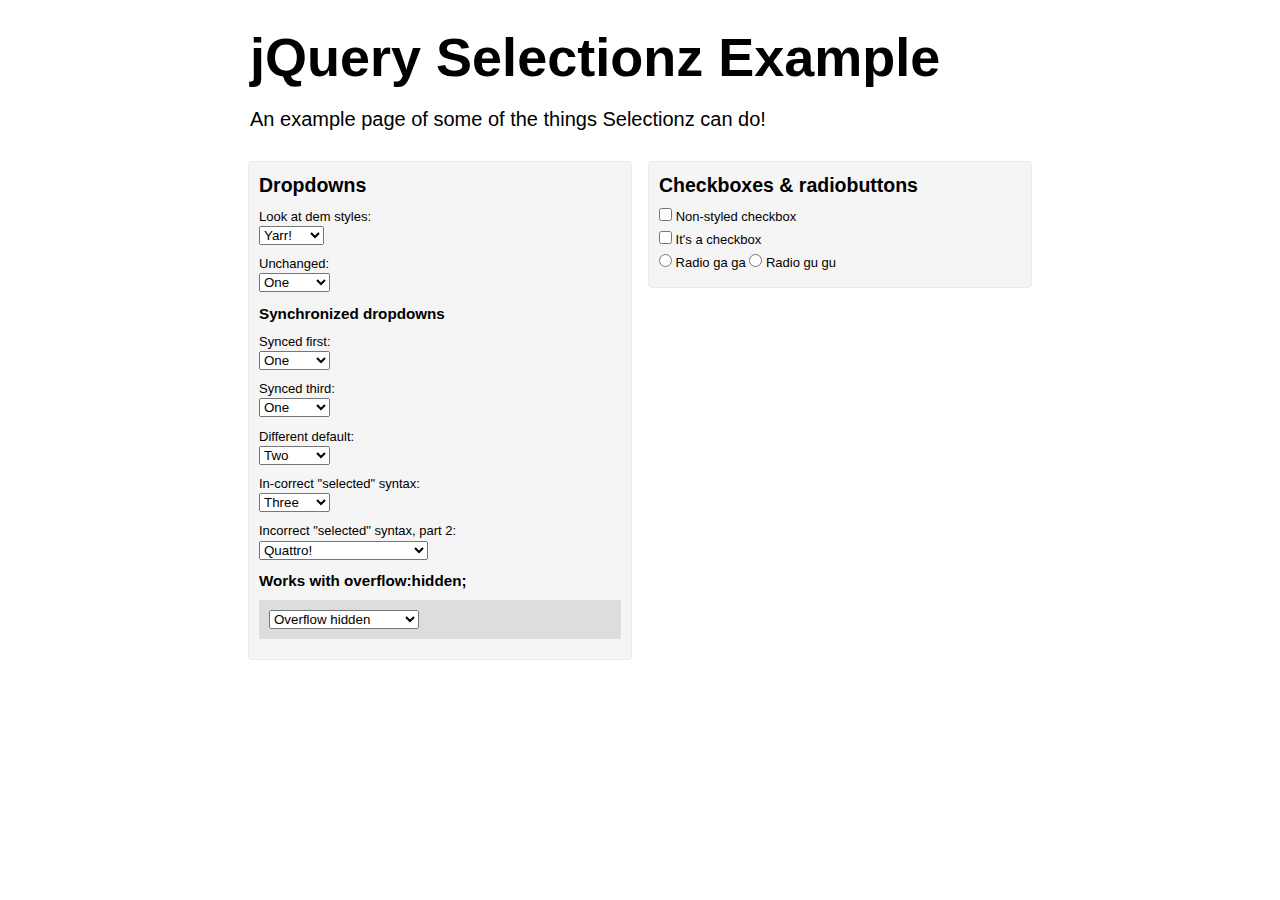
==== example.html @ 42df34ae "Add a lengthier README" ====
<!DOCTYPE html>
<html>
<head>
    <meta charset="utf-8" />
    <title>jQuery Selectionz Examples</title>

    <style type="text/css">
        * { margin:0; padding:0; outline:0; }
        body {
            font:13px/1.4 'Helvetica Neue', sans-serif;
            margin:10px auto;
            width:800px;
        }
        h1 {
            font-size:54px;
            font-weight:700;
            margin:0 0 9px;
        }
        h2, h3 {
            margin:0 0 9px;
        }
        .lead {
            font-size:20px;
            font-weight:300;
            margin-bottom:18px;
        }
        .dropdowns div {
            margin:0 0 10px;
        }
        .checks-radios div {
            margin:0 0 5px;
        }
        .col {
            float:left;
            margin:0 1%;
            width:48%;
        }

        .wrap {
            padding:10px;
        }
        .box {
            background:#f5f5f5;
            border:1px solid #e9e9e9;
            border-radius:4px;
        }
    </style>

    <link rel="stylesheet" type="text/css" href="jquery.selectionz.css" />

</head>
<body>
    <div class="wrap">
        <h1>jQuery Selectionz Example</h1>
        <p class="lead">An example page of some of the things Selectionz can do!</p>
    </div>

    <div class="col dropdowns">
        <div class="wrap box">

            <h2>Dropdowns</h2>

            <div>
                <p>Look at dem styles:</p>
                <select name="select-nosync" class="example2">
                    <option value="One">Yarr!</option>
                    <option value="Two">Ninjas</option>
                    <option value="Three">Vikings</option>
                </select>
            </div>

            <div>
                <p>Unchanged:</p>
                <select name="select">
                    <option value="One">One</option>
                    <option value="Two">Two</option>
                    <option value="Three">Three</option>
                    <option value="four">Quattro!</option>
                </select>
            </div>

            <h3>Synchronized dropdowns</h3>

            <div>
                <p>Synced first:</p>
                <select name="select-1" class="example">
                    <option value="One">One</option>
                    <option value="Two">Two</option>
                    <option value="Three">Three</option>
                    <option value="four">Quattro!</option>
                </select>
            </div>

            <div>
                <p>Synced third:</p>
                <select name="select-2" class="example">
                    <option value="One">One</option>
                    <option value="Two">Two</option>
                    <option value="Three">Three</option>
                    <option value="four">Quattro!</option>
                </select>
            </div>

            <div>
                <p>Different default:</p>
                <select name="select-3" class="example">
                    <option value="One">One</option>
                    <option value="Two" selected="selected">Two</option>
                    <option value="Three">Three</option>
                    <option value="four">Quattro!</option>
                </select>
            </div>

            <div>
                <p>In-correct "selected" syntax:</p>
                <select name="select-4" class="example">
                    <option value="One">One</option>
                    <option value="Two">Two</option>
                    <option value="Three" selected="true">Three</option>
                    <option value="Four">Quattro!</option>
                </select>
            </div>

            <div>
                <p>Incorrect "selected" syntax, part 2:</p>
                <select name="select-5" class="example">
                    <option value="One">One</option>
                    <option value="Two">Two</option>
                    <option value="Three">Three</option>
                    <option value="four" selected>Quattro!</option>
                    <option value="5">This shouldn't be synced</option>
                    <option value="6">These don't exists</option>
                    <option value="huh">"No huh huh"</option>
                </select>
            </div>

            <h3>Works with overflow:hidden;</h3>
            <div style="background:#ddd; padding:10px; overflow:hidden;">
                <select class="example2">
                    <option value="test">Overflow hidden</option>
                    <option value="test2">This should be visible</option>
                    <option value="test3">Let's test if we...</option>
                    <option value="test4">...can go overboard!</option>
                    <option value="test5">Or over border?</option>
                </select>
            </div>
        </div>
    </div>
    <!-- .dropdowns -->

    <div class="col checks-radios">
        <div class="wrap box">

            <h2>Checkboxes &amp; radiobuttons</h2>

            <div>
                <input id="check-1" type="checkbox" value="1" />
                <label for="check-1">Non-styled checkbox</label>
            </div>
            <div>
                <label id="label-1">
                    <input type="checkbox" /> It's a checkbox
                </label>
            </div>

            <div>
                <label class="radio">
                    <input name="radios" type="radio" /> Radio ga ga
                </label>
                <label class="radio">
                    <input name="radios" type="radio" /> Radio gu gu
                </label>
            </div>
        </div>
    </div>

    <script type="text/javascript" src="jquery.min.js"></script>
    <script type="text/javascript" src="jquery.selectionz.js"></script>
    <script type="text/javascript">

        var examples = $('.example');
        examples.selectionz();
        examples.syncSelections();

        $('.example2').selectionz()

        $('#check-1').selectionz();
        $('#label-1').selectionz();
        $('.radio').selectionz();
    </script>

</body>
</html>
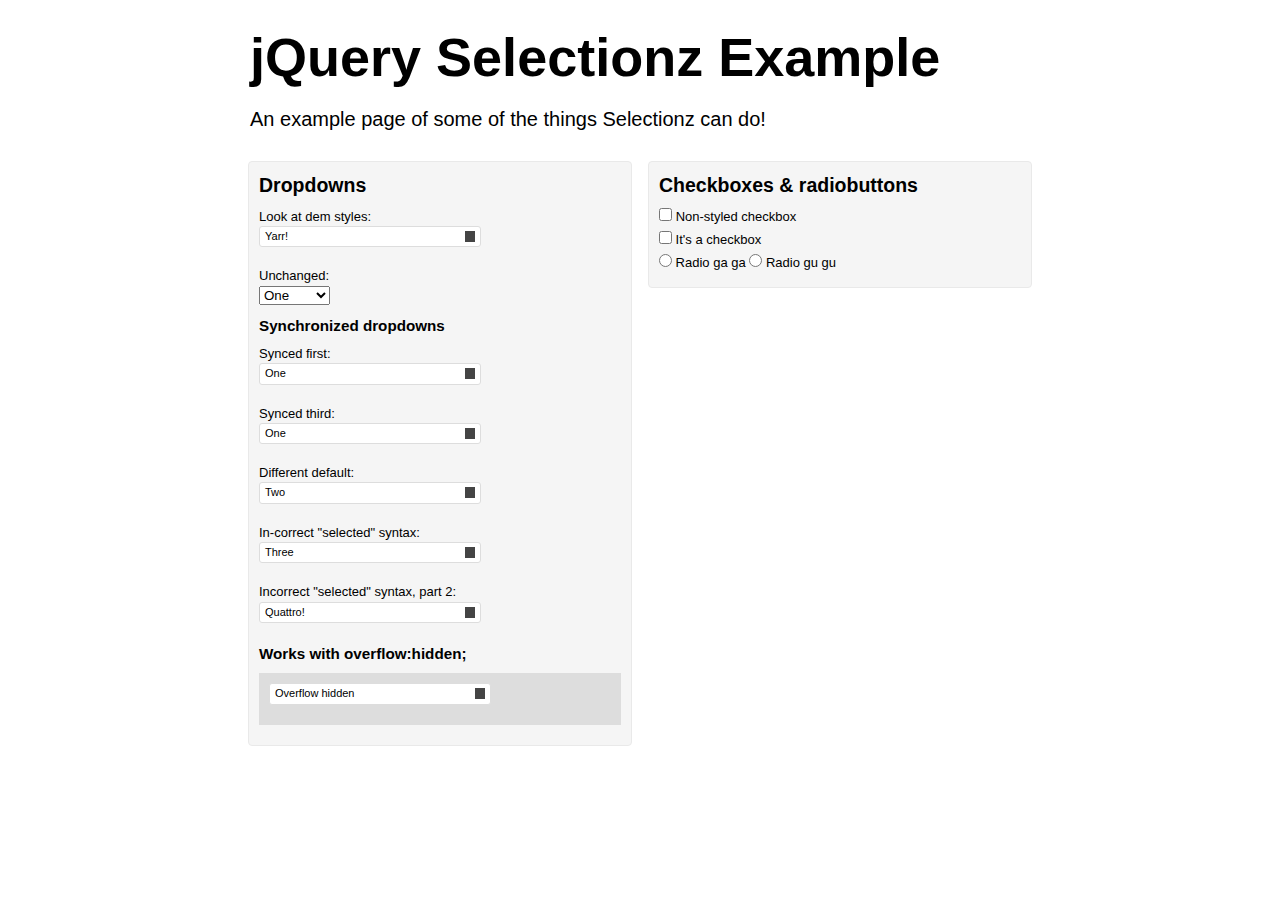
==== commit 90c0f855: "Remove jQuery from repo, examples now use jQuery from a CDN" ====
--- a/example.html
+++ b/example.html
@@ -117,7 +117,7 @@
                     <option value="One">One</option>
                     <option value="Two">Two</option>
                     <option value="Three" selected="true">Three</option>
-                    <option value="Four">Quattro!</option>
+                    <option value="four">Quattro!</option>
                 </select>
             </div>
 
@@ -174,10 +174,11 @@
         </div>
     </div>
 
-    <script type="text/javascript" src="jquery.min.js"></script>
+    <script src="http://code.jquery.com/jquery-1.7.2.min.js"></script>
+
     <script type="text/javascript" src="jquery.selectionz.js"></script>
+
     <script type="text/javascript">
-
         var examples = $('.example');
         examples.selectionz();
         examples.syncSelections();
@@ -190,4 +191,4 @@
     </script>
 
 </body>
-</html>+</html>
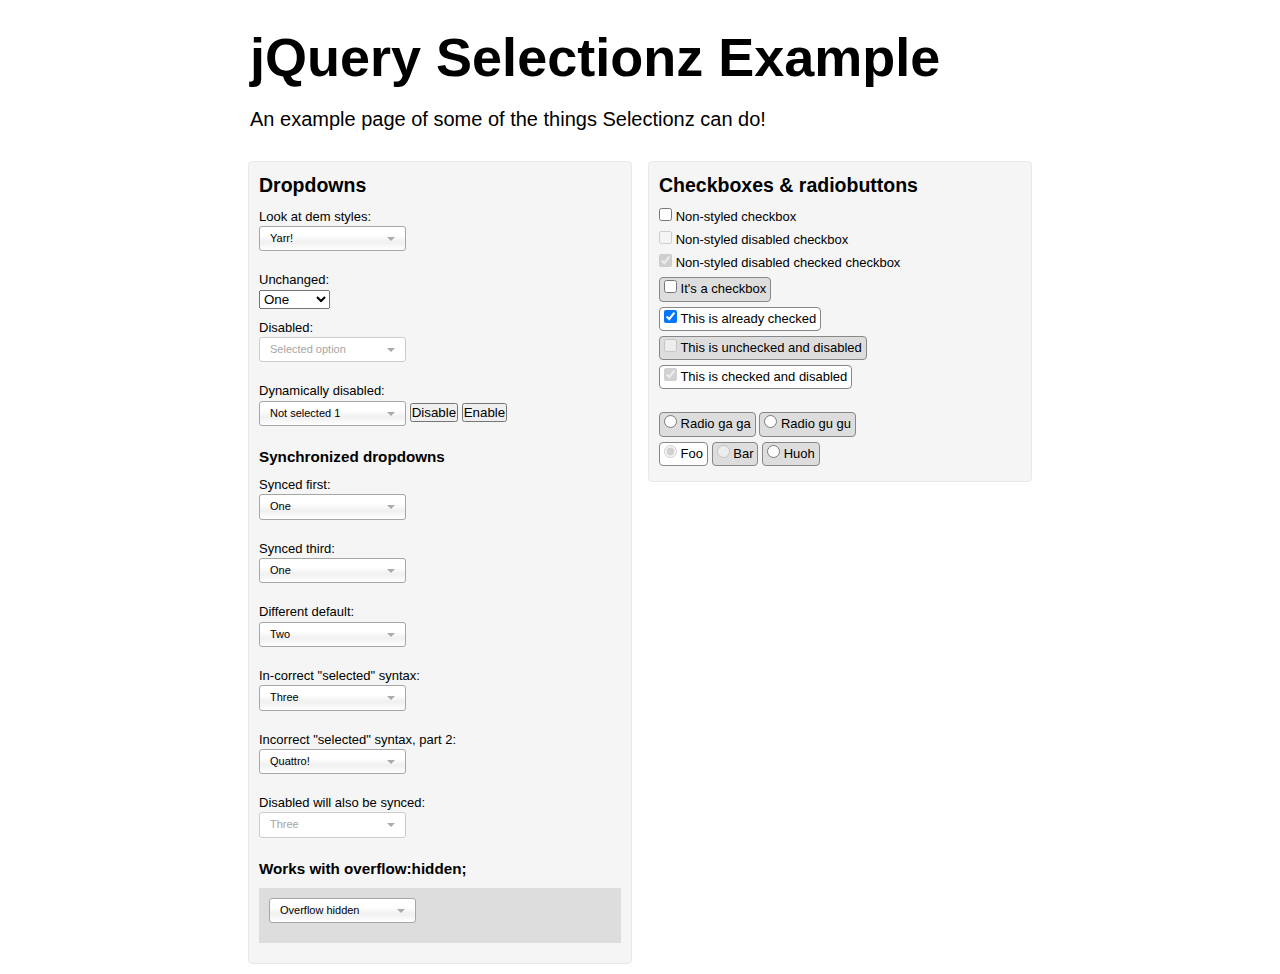
==== commit 872dbad2: "Add possibility to disable selectionz select boxes." ====
--- a/example.html
+++ b/example.html
@@ -79,6 +79,26 @@
                 </select>
             </div>
 
+            <div>
+                <p>Disabled:</p>
+                <select name="select-disabled" class="example3" disabled="disabled">
+                    <option value="One">Not selected 1</option>
+                    <option value="Two" selected="selected">Selected option</option>
+                    <option value="Three">Not selected 2</option>
+                </select>
+            </div>
+
+            <div>
+                <p>Dynamically disabled:</p>
+                <select name="select-disabled-dynamically" class="example4">
+                    <option value="One">Not selected 1</option>
+                    <option value="Two">Selected option</option>
+                    <option value="Three">Not selected 2</option>
+                </select>
+                <button id="select-disable-dynamically">Disable</button>
+                <button id="select-enable-dynamically">Enable</button>
+            </div>
+
             <h3>Synchronized dropdowns</h3>
 
             <div>
@@ -131,6 +151,16 @@
                     <option value="5">This shouldn't be synced</option>
                     <option value="6">These don't exists</option>
                     <option value="huh">"No huh huh"</option>
+                </select>
+            </div>
+
+            <div>
+                <p>Disabled will also be synced:</p>
+                <select name="select-6" class="example" disabled="disabled">
+                    <option value="One">One</option>
+                    <option value="Two">Two</option>
+                    <option value="Three" selected="selected">Three</option>
+                    <option value="four">Quattro!</option>
                 </select>
             </div>
 
@@ -158,10 +188,35 @@
                 <label for="check-1">Non-styled checkbox</label>
             </div>
             <div>
+                <input id="check-2" type="checkbox" disabled="disabled" />
+                <label for="check-2">Non-styled disabled checkbox</label>
+            </div>
+            <div>
+                <input id="check-3" type="checkbox" disabled="disabled" checked="checked" />
+                <label for="check-3">Non-styled disabled checked checkbox</label>
+            </div>
+            <div>
                 <label id="label-1">
                     <input type="checkbox" /> It's a checkbox
                 </label>
             </div>
+            <div>
+                <label id="label-2">
+                    <input type="checkbox" checked="checked" /> This is already checked
+                </label>
+            </div>
+            <div>
+                <label id="label-3">
+                    <input type="checkbox" disabled="disabled" /> This is unchecked and disabled
+                </label>
+            </div>
+            <div>
+                <label id="label-4">
+                    <input type="checkbox" checked="checked" disabled="disabled" /> This is checked and disabled
+                </label>
+            </div>
+            
+            <br />
 
             <div>
                 <label class="radio">
@@ -169,6 +224,18 @@
                 </label>
                 <label class="radio">
                     <input name="radios" type="radio" /> Radio gu gu
+                </label>
+            </div>
+
+            <div>
+                <label class="radio2">
+                    <input name="radios2" type="radio" checked="checked" disabled="disabled" /> Foo
+                </label>
+                <label class="radio2">
+                    <input name="radios2" type="radio" disabled="disabled" /> Bar
+                </label>
+                <label class="radio2">
+                    <input name="radios2" type="radio" /> Huoh
                 </label>
             </div>
         </div>
@@ -184,10 +251,27 @@
         examples.syncSelections();
 
         $('.example2').selectionz()
+        $('.example3').selectionz()
+        $('.example4').selectionz()
 
         $('#check-1').selectionz();
+        $('#check-2').selectionz();
+        $('#check-3').selectionz();
+
         $('#label-1').selectionz();
+        $('#label-2').selectionz();
+        $('#label-3').selectionz();
+        $('#label-4').selectionz();
+
         $('.radio').selectionz();
+        $('.radio2').selectionz();
+        
+        $('#select-disable-dynamically').click(function () {
+            $('.example4').trigger('disable.selectionz');
+        });
+        $('#select-enable-dynamically').click(function () {
+            $('.example4').trigger('enable.selectionz');
+        });
     </script>
 
 </body>
